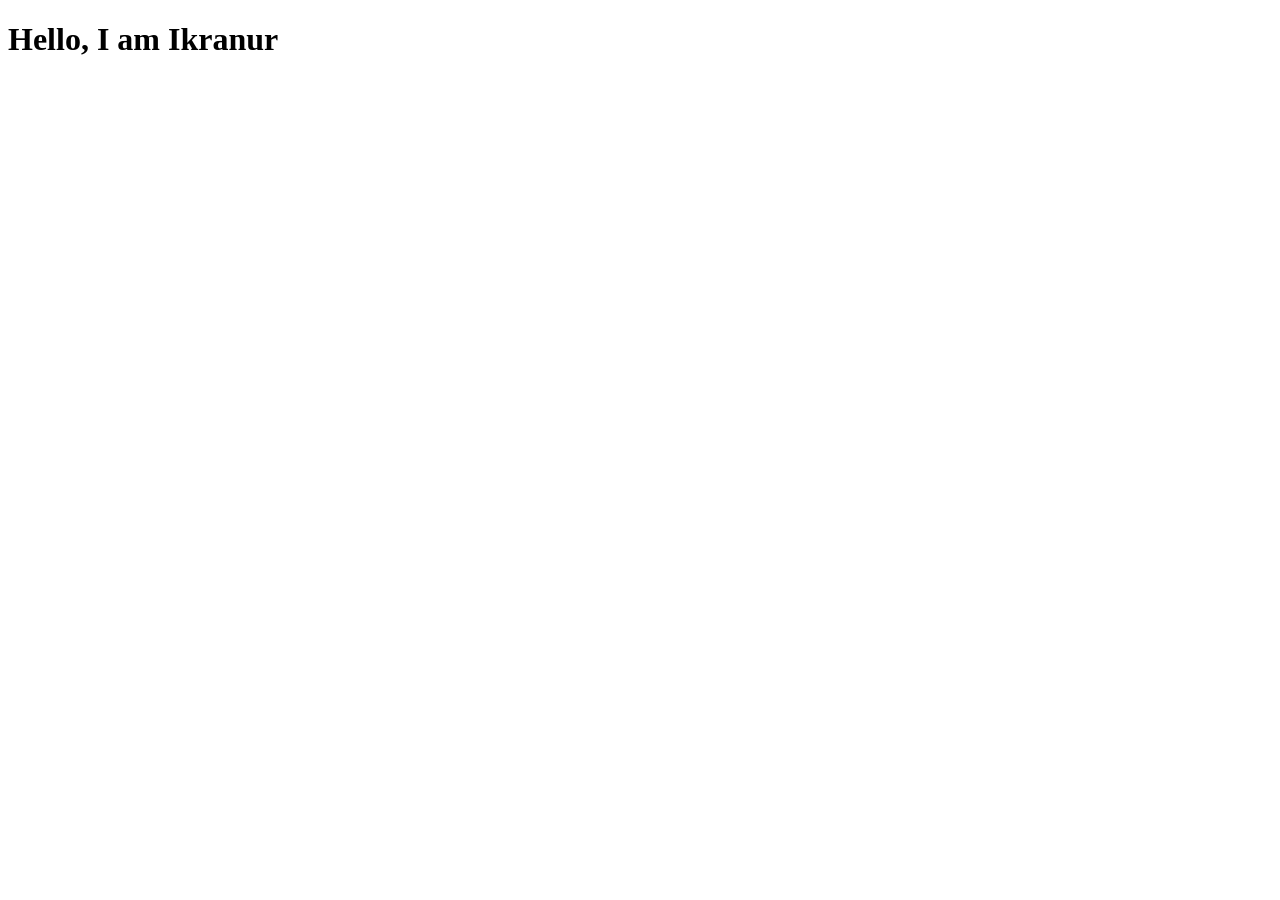
==== index.html @ 72b23641 "Add first page" ====
<!DOCTYPE html>
<html lang="en">
<head>
    <meta charset="UTF-8">
    <meta name="viewport" content="width=device-width, initial-scale=1.0">
    <title>Document</title>
</head>
<body>
    <h1>Hello, I am Ikranur</h1>
</body>
</html>
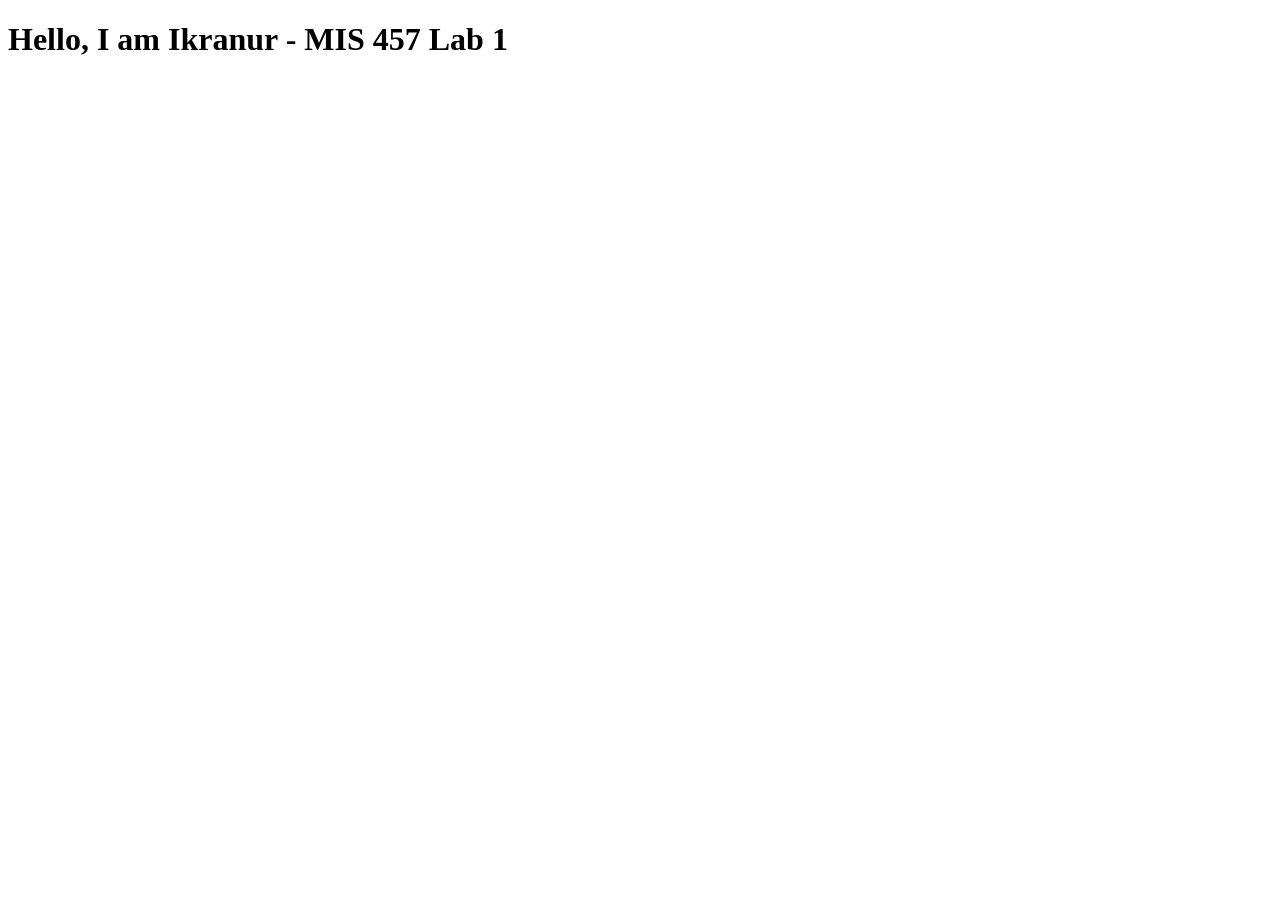
==== commit fb52a29a: "Update heading" ====
--- a/index.html
+++ b/index.html
@@ -6,6 +6,6 @@
     <title>Document</title>
 </head>
 <body>
-    <h1>Hello, I am Ikranur</h1>
+    <h1>Hello, I am Ikranur - MIS 457 Lab 1</h1>
 </body>
 </html>
